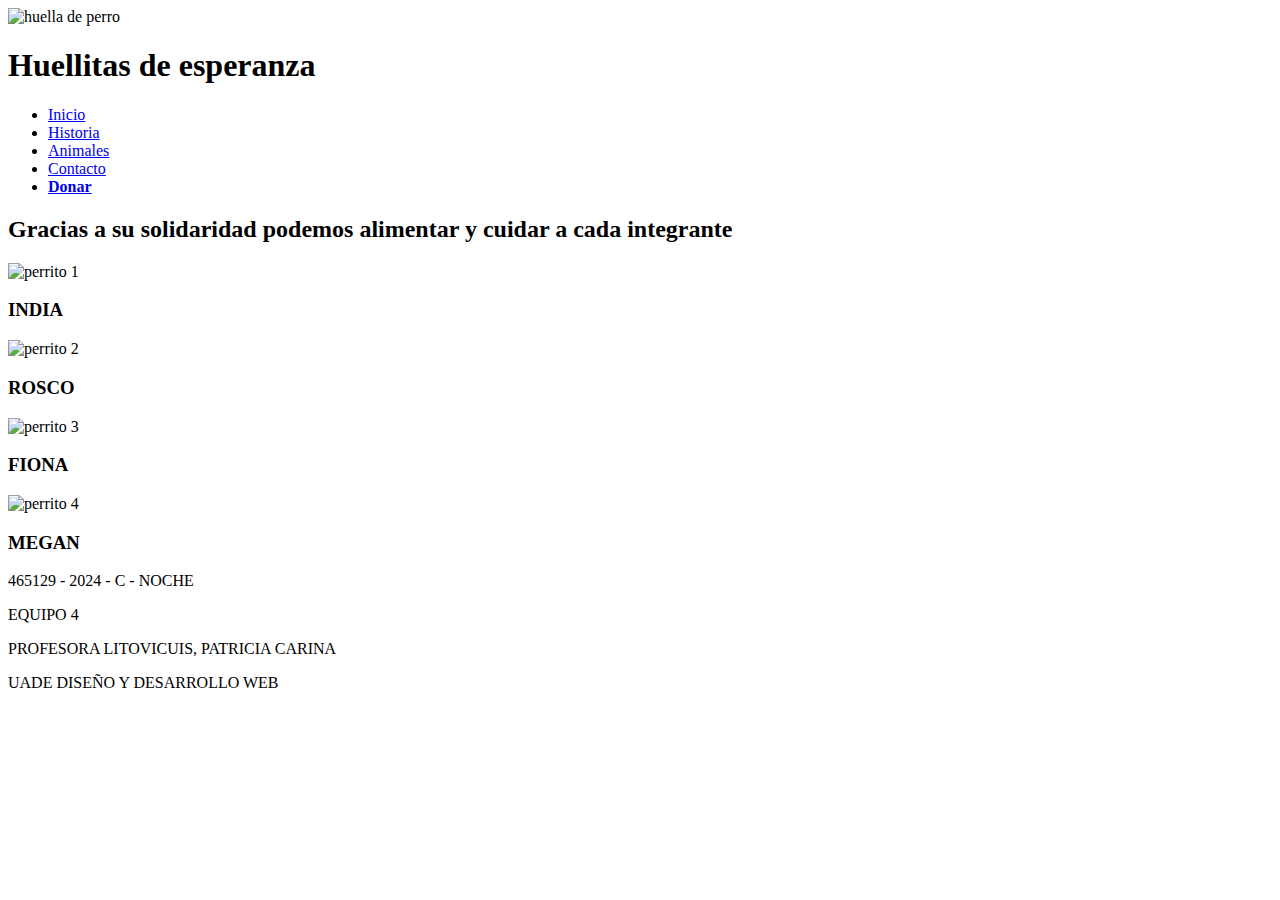
==== animales.html @ 9317355d "commit seba animales" ====
<!DOCTYPE html>
<html lang="en">
  <head>
    <meta charset="UTF-8" />
    <meta name="viewport" content="width=device-width, initial-scale=1.0" />
    <link
      rel="stylesheet"
      href="https://cdnjs.cloudflare.com/ajax/libs/font-awesome/6.5.2/css/all.min.css"
      integrity="sha512-SnH5WK+bZxgPHs44uWIX+LLJAJ9/2PkPKZ5QiAj6Ta86w+fsb2TkcmfRyVX3pBnMFcV7oQPJkl9QevSCWr3W6A=="
      crossorigin="anonymous"
      referrerpolicy="no-referrer"
    />
    <link rel="stylesheet" href="style.css" />
    <title>Huellitas de Esperanza</title>
    <link rel="icon" href="img/huella.png" type="image/x-icon?" />
  </head>
  <body>
    <header>
      <div>
        <img class="logo" src="img/huella_perro.svg" alt="huella de perro" />
      </div>
      <div>
        <h1 class="nombrePagina">Huellitas de esperanza</h1>
      </div>
      <nav class="nav-bar">
        <ul>
          <li class="navBar">
            <a href="index.html">Inicio</a>
          </li>
          <li class="navBar">
            <a href="historia.html">Historia</a>
          </li>
          <li class="navBar">
            <a href="animales.html">Animales</a>
          </li>
          <li class="navBar">
            <a href="contacto.html">Contacto</a>
          </li>
          <li class="navBar">
            <a class href="donar.html"><strong>Donar</strong></a>
          </li>
        </ul>
      </nav>
    </header>
    <main>
      <section>
        <div class="contenedor">
          <h2>
            Gracias a su solidaridad podemos alimentar y cuidar a cada
            integrante
          </h2>
          <div class="animales-contenedor">
            <div class="perrito">
              <img src="img/fotoIndia.jpeg" alt="perrito 1" class="imagen1" />
              <h3>INDIA</h3>
            </div>
            <div class="perrito">
              <img src="img/fotoRosco.jpeg" alt="perrito 2" class="imagen2" />
              <h3>ROSCO</h3>
            </div>
            <div class="perrito">
              <img src="img/fotoFiona.jpeg" alt="perrito 3" class="imagen3" />
              <h3>FIONA</h3>
            </div>
            <div class="perrito">
              <img src="img/fotoMegan.jpeg" alt="perrito 4" class="imagen4" />
              <h3>MEGAN</h3>
            </div>
          </div>
        </div>
      </section>
    </main>
    <footer>
      <li class="footerBar">
        <p>465129 - 2024 - C - NOCHE</p>
      </li>
      <li class="footerBar">
        <p>EQUIPO 4</p>
      </li>
      <li class="footerBar">
        <p>PROFESORA LITOVICUIS, PATRICIA CARINA</p>
      </li>
      <li class="footerBar">
        <p>UADE DISEÑO Y DESARROLLO WEB</p>
      </li>
    </footer>
    <script src="script.js"></script>
  </body>
</html>
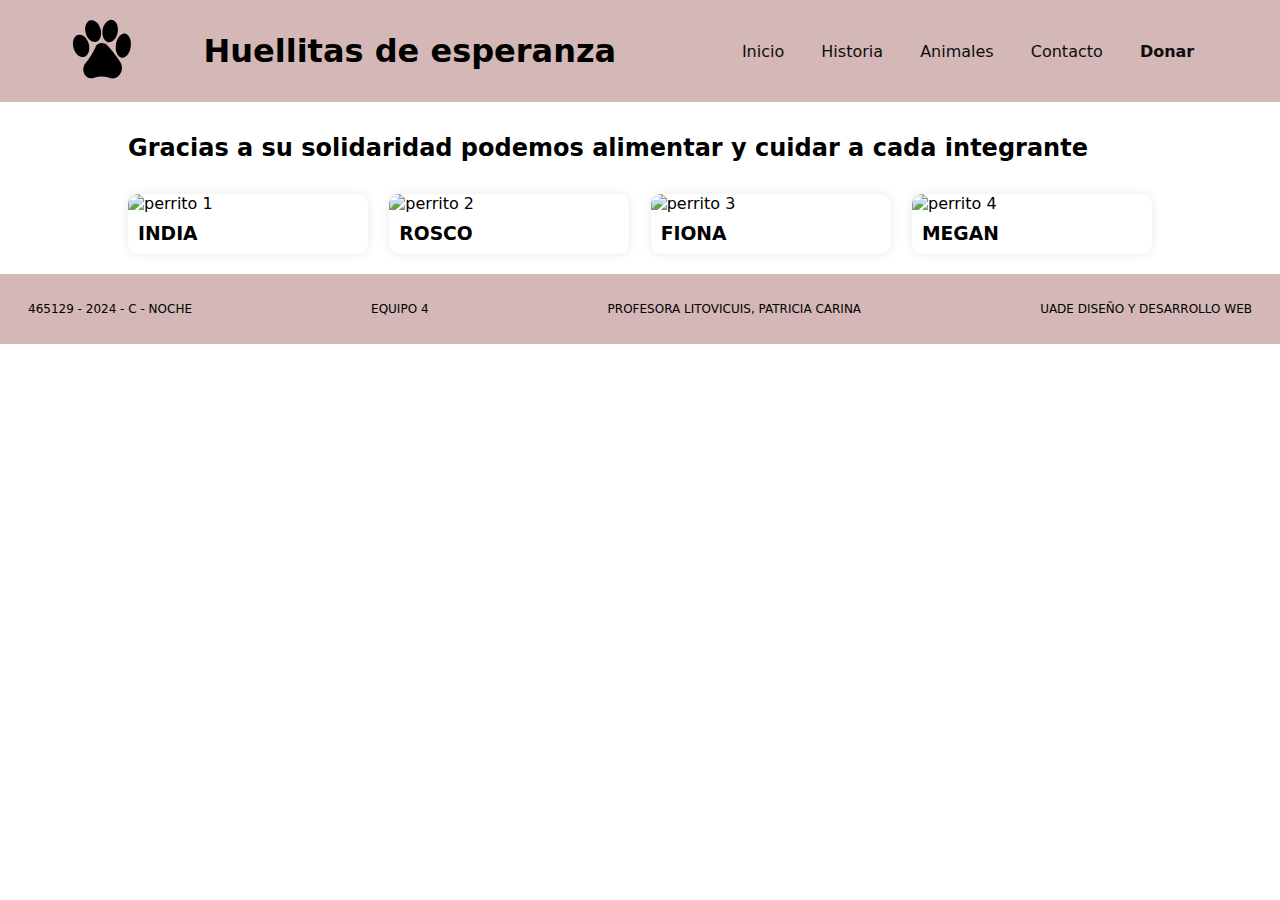
==== commit cab7b171: "Add files via upload" ====
--- a/animales.html
+++ b/animales.html
@@ -1,89 +1,89 @@
-<!DOCTYPE html>
-<html lang="en">
-  <head>
-    <meta charset="UTF-8" />
-    <meta name="viewport" content="width=device-width, initial-scale=1.0" />
-    <link
-      rel="stylesheet"
-      href="https://cdnjs.cloudflare.com/ajax/libs/font-awesome/6.5.2/css/all.min.css"
-      integrity="sha512-SnH5WK+bZxgPHs44uWIX+LLJAJ9/2PkPKZ5QiAj6Ta86w+fsb2TkcmfRyVX3pBnMFcV7oQPJkl9QevSCWr3W6A=="
-      crossorigin="anonymous"
-      referrerpolicy="no-referrer"
-    />
-    <link rel="stylesheet" href="style.css" />
-    <title>Huellitas de Esperanza</title>
-    <link rel="icon" href="img/huella.png" type="image/x-icon?" />
-  </head>
-  <body>
-    <header>
-      <div>
-        <img class="logo" src="img/huella_perro.svg" alt="huella de perro" />
-      </div>
-      <div>
-        <h1 class="nombrePagina">Huellitas de esperanza</h1>
-      </div>
-      <nav class="nav-bar">
-        <ul>
-          <li class="navBar">
-            <a href="index.html">Inicio</a>
-          </li>
-          <li class="navBar">
-            <a href="historia.html">Historia</a>
-          </li>
-          <li class="navBar">
-            <a href="animales.html">Animales</a>
-          </li>
-          <li class="navBar">
-            <a href="contacto.html">Contacto</a>
-          </li>
-          <li class="navBar">
-            <a class href="donar.html"><strong>Donar</strong></a>
-          </li>
-        </ul>
-      </nav>
-    </header>
-    <main>
-      <section>
-        <div class="contenedor">
-          <h2>
-            Gracias a su solidaridad podemos alimentar y cuidar a cada
-            integrante
-          </h2>
-          <div class="animales-contenedor">
-            <div class="perrito">
-              <img src="img/fotoIndia.jpeg" alt="perrito 1" class="imagen1" />
-              <h3>INDIA</h3>
-            </div>
-            <div class="perrito">
-              <img src="img/fotoRosco.jpeg" alt="perrito 2" class="imagen2" />
-              <h3>ROSCO</h3>
-            </div>
-            <div class="perrito">
-              <img src="img/fotoFiona.jpeg" alt="perrito 3" class="imagen3" />
-              <h3>FIONA</h3>
-            </div>
-            <div class="perrito">
-              <img src="img/fotoMegan.jpeg" alt="perrito 4" class="imagen4" />
-              <h3>MEGAN</h3>
-            </div>
-          </div>
-        </div>
-      </section>
-    </main>
-    <footer>
-      <li class="footerBar">
-        <p>465129 - 2024 - C - NOCHE</p>
-      </li>
-      <li class="footerBar">
-        <p>EQUIPO 4</p>
-      </li>
-      <li class="footerBar">
-        <p>PROFESORA LITOVICUIS, PATRICIA CARINA</p>
-      </li>
-      <li class="footerBar">
-        <p>UADE DISEÑO Y DESARROLLO WEB</p>
-      </li>
-    </footer>
-    <script src="script.js"></script>
-  </body>
-</html>
+<!DOCTYPE html>
+<html lang="en">
+  <head>
+    <meta charset="UTF-8" />
+    <meta name="viewport" content="width=device-width, initial-scale=1.0" />
+    <link
+      rel="stylesheet"
+      href="https://cdnjs.cloudflare.com/ajax/libs/font-awesome/6.5.2/css/all.min.css"
+      integrity="sha512-SnH5WK+bZxgPHs44uWIX+LLJAJ9/2PkPKZ5QiAj6Ta86w+fsb2TkcmfRyVX3pBnMFcV7oQPJkl9QevSCWr3W6A=="
+      crossorigin="anonymous"
+      referrerpolicy="no-referrer"
+    />
+    <link rel="stylesheet" href="style.css" />
+    <title>Huellitas de Esperanza</title>
+    <link rel="icon" href="img/huella.png" type="image/x-icon?" />
+  </head>
+  <body>
+    <header>
+      <div>
+        <img class="logo" src="img/huella_perro.svg" alt="huella de perro" />
+      </div>
+      <div>
+        <h1 class="nombrePagina">Huellitas de esperanza</h1>
+      </div>
+      <nav class="nav-bar">
+        <ul>
+          <li class="navBar">
+            <a href="index.html">Inicio</a>
+          </li>
+          <li class="navBar">
+            <a href="historia.html">Historia</a>
+          </li>
+          <li class="navBar">
+            <a href="animales.html">Animales</a>
+          </li>
+          <li class="navBar">
+            <a href="contacto.html">Contacto</a>
+          </li>
+          <li class="navBar">
+            <a class href="donar.html"><strong>Donar</strong></a>
+          </li>
+        </ul>
+      </nav>
+    </header>
+    <main>
+      <section>
+        <div class="contenedor">
+          <h2>
+            Gracias a su solidaridad podemos alimentar y cuidar a cada
+            integrante
+          </h2>
+          <div class="animales-contenedor">
+            <div class="perrito">
+              <img src="img/fotoIndia.jpeg" alt="perrito 1" class="imagen1" />
+              <h3>INDIA</h3>
+            </div>
+            <div class="perrito">
+              <img src="img/fotoRosco.jpeg" alt="perrito 2" class="imagen2" />
+              <h3>ROSCO</h3>
+            </div>
+            <div class="perrito">
+              <img src="img/fotoFiona.jpeg" alt="perrito 3" class="imagen3" />
+              <h3>FIONA</h3>
+            </div>
+            <div class="perrito">
+              <img src="img/fotoMegan.jpeg" alt="perrito 4" class="imagen4" />
+              <h3>MEGAN</h3>
+            </div>
+          </div>
+        </div>
+      </section>
+    </main>
+    <footer>
+      <li class="footerBar">
+        <p>465129 - 2024 - C - NOCHE</p>
+      </li>
+      <li class="footerBar">
+        <p>EQUIPO 4</p>
+      </li>
+      <li class="footerBar">
+        <p>PROFESORA LITOVICUIS, PATRICIA CARINA</p>
+      </li>
+      <li class="footerBar">
+        <p>UADE DISEÑO Y DESARROLLO WEB</p>
+      </li>
+    </footer>
+    <script src="script.js"></script>
+  </body>
+</html>
--- a/style.css
+++ b/style.css
@@ -0,0 +1,179 @@
+/* Main Attributes*/
+* {
+  margin: 0px;
+  font-family: system-ui, -apple-system, BlinkMacSystemFont, "Segoe UI", Roboto,
+    Oxygen, Ubuntu, Cantarell, "Open Sans", "Helvetica Neue", sans-serif;
+}
+
+header {
+  background-color: #d4b7b7;
+  display: flex;
+  justify-content: space-evenly;
+  align-items: center;
+  flex-flow: wrap;
+  padding: 1rem;
+}
+
+.logo {
+  height: 4rem;
+}
+
+.nombrePagina {
+  padding: 1rem;
+}
+
+.navBar {
+  font-size: 1rem;
+  display: inline;
+  padding: 1rem;
+}
+
+.nav-bar {
+  color: #fefefe;
+  border-radius: 50px;
+  transition: 0.2s;
+}
+
+.nav-bar ul li a:hover {
+  color: #fefefe;
+  background: #d4b7b7;
+}
+
+.nav-bar ul li a.active {
+  color: #fefefe;
+  background: #d4b7b7;
+}
+
+a {
+  color: rgb(14, 13, 13); /*para que se cambie de color a gris*/
+  text-decoration: none;
+}
+
+a:hover {
+  color: gray;
+}
+a:visited {
+  color: black;
+}
+
+/* Footer */
+
+footer {
+  background-color: #d4b7b7;
+  display: flex;
+  justify-content: space-between;
+  align-items: center;
+  flex-flow: wrap;
+  padding: 1rem;
+  margin-top: auto;
+}
+
+.footerBar {
+  font-size: 0.75rem;
+  list-style: none;
+  display: inline;
+  padding: 0.75rem;
+}
+
+/* seccion Animales*/
+
+.contenedor {
+  width: 80%;
+  margin: 0 auto;
+margin-top: 2rem;
+}
+
+.animales-contenedor {
+  display: flex;
+  justify-content: space-between;
+  flex-wrap: wrap; /* Permite que los elementos se envuelvan en una nueva línea si no hay suficiente espacio */
+}
+
+.perrito {
+margin-top: 2rem;
+  width: 15rem;
+  margin-bottom: 20px;
+  background-color: #fff;
+  border-radius: 10px;
+  box-shadow: 0 0 10px rgba(0, 0, 0, 0.1); /*con esto agrego sombra atras de las cajas*/
+  transition: background-color 0.3s ease; /*tiempo que tarda en cambiar de color*/
+  cursor: pointer; /* Cambia el cursor al pasar sobre el servicio */
+}
+
+.perrito:hover {
+  background-color: #d3d3d3; /* Cambia el color de fondo al gris claro */
+}
+
+.perrito img {
+  width: 100%;
+  border-top-left-radius: 10px;
+  border-top-right-radius: 10px;
+  height: 300px;
+}
+
+.perrito h3 {
+  padding: 10px;
+  margin: 0;
+}
+
+/*area contacto*/
+.section-title {
+	text-align: center;
+	padding: 25px 0;
+}
+.section-title h2 {
+	font-size: 60px;
+	text-transform: uppercase;
+	font-family: oswald;
+	font-weight: 700;
+	text-shadow: 0 1px 2px rgba(0, 0, 0.1);
+}
+.section-title h2 span {
+	color: #d4b7b7;
+}
+.row2{
+  display: flex;
+  flex-direction: row;
+  justify-content: space-evenly;
+}
+.data{
+  margin-bottom: 5%;
+}
+.contact-form {
+  display: flex;
+  flex-direction: column;
+}
+.name-email{
+  height: 2rem;
+  width: 50%;
+}
+.form-group{
+  width:100%
+}
+.form-control{
+  width: 100%;
+  height:4rem;
+}
+.contact-form .btn {
+  width: 100%;
+	background: #d4b7b7;
+	text-transform: uppercase;
+	font-weight: 700;
+	padding: 10px 50px;
+	letter-spacing: 2px;
+}
+.map-area {
+ display: flex;
+ align-items: center;
+	width: 600px;
+	height: 465px;
+	background: #fff;
+	box-shadow: rgba(0, 0, 0, 0.35) 0px 5px 15px;
+  margin-bottom: 10%;
+}
+
+.map-area iframe {
+	width: 100%;
+	height: 100%;
+	border: none;
+}
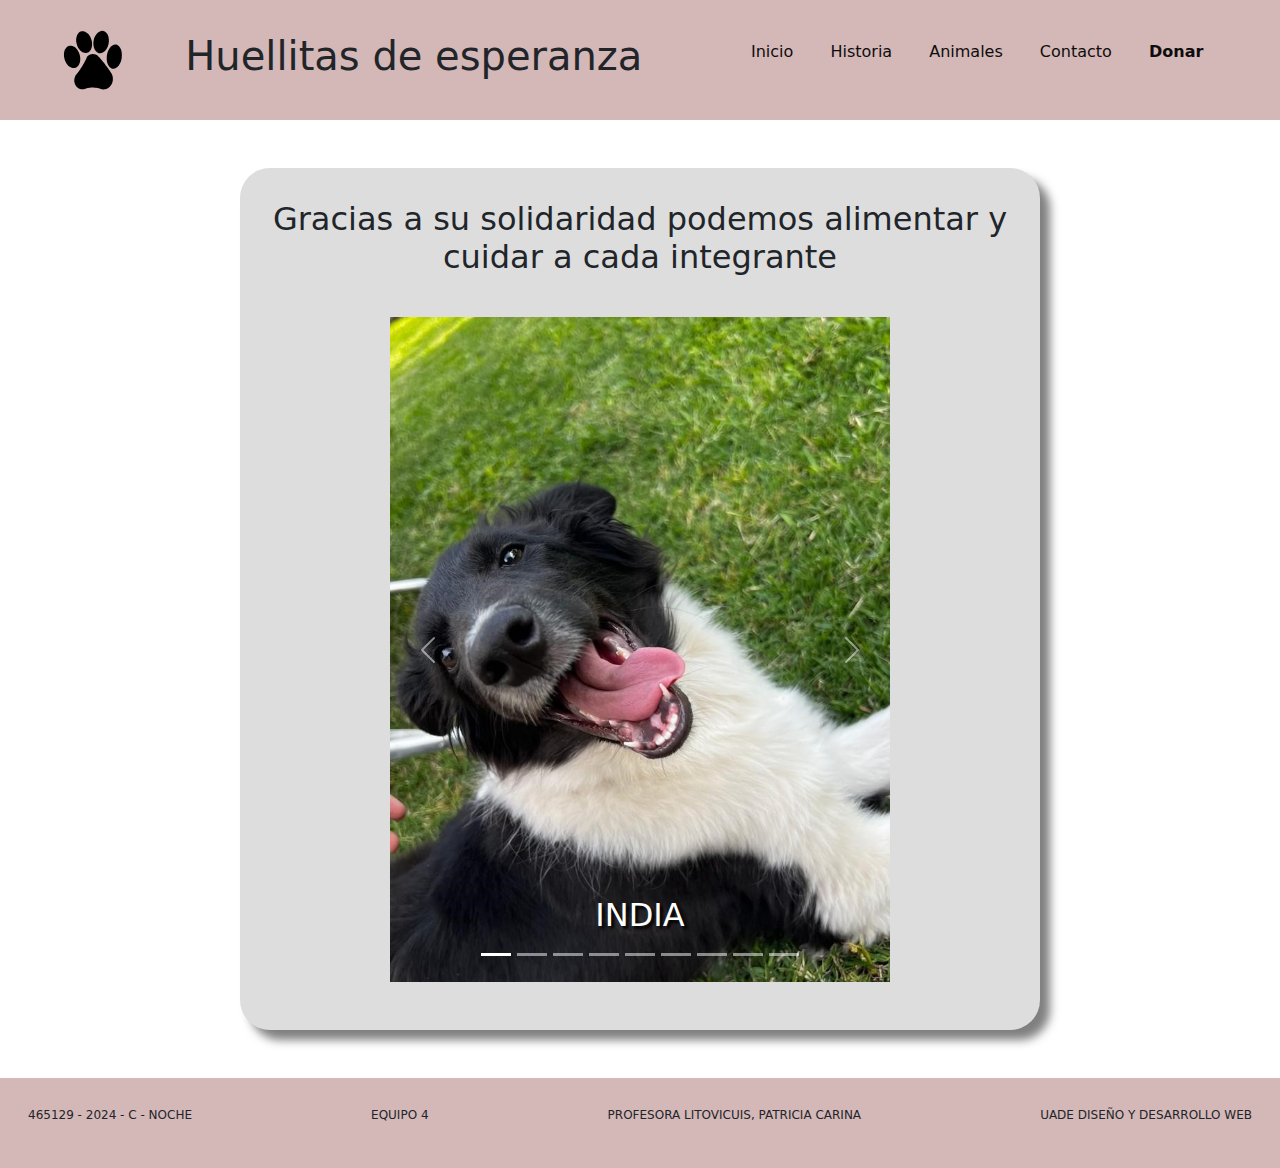
==== commit 9b5816e0: "commit Animales seba" ====
--- a/animales.html
+++ b/animales.html
@@ -10,6 +10,17 @@
       crossorigin="anonymous"
       referrerpolicy="no-referrer"
     />
+    <link
+      href="https://cdn.jsdelivr.net/npm/bootstrap@5.3.3/dist/css/bootstrap.min.css"
+      rel="stylesheet"
+      integrity="sha384-QWTKZyjpPEjISv5WaRU9OFeRpok6YctnYmDr5pNlyT2bRjXh0JMhjY6hW+ALEwIH"
+      crossorigin="anonymous"
+    />
+    <script
+      src="https://cdn.jsdelivr.net/npm/bootstrap@5.3.3/dist/js/bootstrap.bundle.min.js"
+      integrity="sha384-YvpcrYf0tY3lHB60NNkmXc5s9fDVZLESaAA55NDzOxhy9GkcIdslK1eN7N6jIeHz"
+      crossorigin="anonymous"
+    ></script>
     <link rel="stylesheet" href="style.css" />
     <title>Huellitas de Esperanza</title>
     <link rel="icon" href="img/huella.png" type="image/x-icon?" />
@@ -44,28 +55,158 @@
     </header>
     <main>
       <section>
-        <div class="contenedor">
+        <div class="contenedor-animales">
           <h2>
             Gracias a su solidaridad podemos alimentar y cuidar a cada
             integrante
           </h2>
-          <div class="animales-contenedor">
-            <div class="perrito">
-              <img src="img/fotoIndia.jpeg" alt="perrito 1" class="imagen1" />
-              <h3>INDIA</h3>
+          <div id="carouselExampleCaptions" class="carousel slide">
+            <div class="carousel-indicators">
+              <button
+                type="button"
+                data-bs-target="#carouselExampleCaptions"
+                data-bs-slide-to="0"
+                class="active"
+                aria-current="true"
+                aria-label="Slide 1"
+              ></button>
+              <button
+                type="button"
+                data-bs-target="#carouselExampleCaptions"
+                data-bs-slide-to="1"
+                aria-label="Slide 2"
+              ></button>
+              <button
+                type="button"
+                data-bs-target="#carouselExampleCaptions"
+                data-bs-slide-to="2"
+                aria-label="Slide 3"
+              ></button>
+              <button
+                type="button"
+                data-bs-target="#carouselExampleCaptions"
+                data-bs-slide-to="3"
+                aria-label="Slide 4"
+              ></button>
+              <button
+                type="button"
+                data-bs-target="#carouselExampleCaptions"
+                data-bs-slide-to="4"
+                aria-label="Slide 5"
+              ></button>
+              <button
+                type="button"
+                data-bs-target="#carouselExampleCaptions"
+                data-bs-slide-to="5"
+                aria-label="Slide 6"
+              ></button>
+              <button
+                type="button"
+                data-bs-target="#carouselExampleCaptions"
+                data-bs-slide-to="6"
+                aria-label="Slide 7"
+              ></button>
+              <button
+                type="button"
+                data-bs-target="#carouselExampleCaptions"
+                data-bs-slide-to="7"
+                aria-label="Slide 8"
+              ></button>
+              <button
+                type="button"
+                data-bs-target="#carouselExampleCaptions"
+                data-bs-slide-to="8"
+                aria-label="Slide 9"
+              ></button>
             </div>
-            <div class="perrito">
-              <img src="img/fotoRosco.jpeg" alt="perrito 2" class="imagen2" />
-              <h3>ROSCO</h3>
+            <div class="carousel-inner">
+              <div class="carousel-item active">
+                <img src="img/fotoIndia1.jpeg" class="d-block w-100" alt="..." />
+                <div class="carousel-caption d-none d-md-block">
+                  <h5>INDIA</h5>
+                </div>
+              </div>
+              <div class="carousel-item">
+                <img src="img/fotoMilo1.jpg" class="d-block w-100" alt="..." />
+                <div class="carousel-caption d-none d-md-block">
+                  <h5>MILO</h5>
+                </div>
+              </div>
+              <div class="carousel-item">
+                <img src="img/fotoRosco1.jpeg" class="d-block w-100" alt="..." />
+                <div class="carousel-caption d-none d-md-block">
+                  <h5>ROSCO</h5>
+                </div>
+              </div>
+              <div class="carousel-item">
+                <img src="img/fotoFiona1.jpeg" class="d-block w-100" alt="..." />
+                <div class="carousel-caption d-none d-md-block">
+                  <h5>FIONA</h5>
+                </div>
+              </div>
+              <div class="carousel-item">
+                <img src="img/fotoRoma1.jpeg" class="d-block w-100" alt="..." />
+                <div class="carousel-caption d-none d-md-block">
+                  <h5>ROMA</h5>
+                </div>
+              </div>
+              <div class="carousel-item">
+                <img src="img/fotoMegan1.jpeg" class="d-block w-100" alt="..." />
+                <div class="carousel-caption d-none d-md-block">
+                  <h5>MEGAN</h5>
+                </div>
+              </div>
+              <div class="carousel-item">
+                <img
+                  src="img/fotoMiguel1.jpeg"
+                  class="d-block w-100"
+                  alt="..."
+                />
+                <div class="carousel-caption d-none d-md-block">
+                  <h5>RAMÓN</h5>
+                </div>
+              </div>
+              <div class="carousel-item">
+                <img
+                  src="img/fotoSamuel1.jpeg"
+                  class="d-block w-100"
+                  alt="..."
+                />
+                <div class="carousel-caption d-none d-md-block">
+                  <h5>SAMUEL</h5>
+                </div>
+              </div>
+              <div class="carousel-item">
+                <img src="img/fotoHugo1.jpg" class="d-block w-100" alt="..." />
+                <div class="carousel-caption d-none d-md-block">
+                  <h5>HUGO</h5>
+                </div>
+              </div>
             </div>
-            <div class="perrito">
-              <img src="img/fotoFiona.jpeg" alt="perrito 3" class="imagen3" />
-              <h3>FIONA</h3>
-            </div>
-            <div class="perrito">
-              <img src="img/fotoMegan.jpeg" alt="perrito 4" class="imagen4" />
-              <h3>MEGAN</h3>
-            </div>
+            <button
+              class="carousel-control-prev"
+              type="button"
+              data-bs-target="#carouselExampleCaptions"
+              data-bs-slide="prev"
+            >
+              <span
+                class="carousel-control-prev-icon"
+                aria-hidden="true"
+              ></span>
+              <span class="visually-hidden">Previous</span>
+            </button>
+            <button
+              class="carousel-control-next"
+              type="button"
+              data-bs-target="#carouselExampleCaptions"
+              data-bs-slide="next"
+            >
+              <span
+                class="carousel-control-next-icon"
+                aria-hidden="true"
+              ></span>
+              <span class="visually-hidden">Next</span>
+            </button>
           </div>
         </div>
       </section>
--- a/style.css
+++ b/style.css
@@ -56,6 +56,192 @@
   color: black;
 }
 
+/* seccion Animales*/
+
+.contenedor-animales {
+  padding: 1rem;
+  box-shadow: 10px 10px 10px rgba(0, 0, 0, 0.5);
+  background-color: #dddddd;
+  border-radius: 30px;
+  display: flex;
+  justify-content: center;
+  width: 65%;
+  margin: auto;
+  flex-direction: column;
+  max-width: 800px;
+  align-items: center;
+  margin-bottom: 3rem;
+  margin-top: 3rem;
+}
+
+.contenedor-animales h2 {
+  text-align: center;
+  padding: 1rem;
+}
+
+#carouselExampleCaptions {
+  width: 65%;
+  height: 40%;
+  margin-top: 1rem;
+  margin-bottom: 2rem;
+}
+
+.carousel-item h5 {
+  color: white;
+  text-shadow: 3px 3px 3px black;
+  font-size: 2rem;
+}
+
+/* seccion historia*/
+
+.contenedor-historia {
+  display: flex;
+  padding-left: 10%;
+}
+
+.nosotros {
+  box-shadow: 10px 10px 10px rgba(0, 0, 0, 0.5);
+  background-color: #dddddd;
+  border-radius: 25px;
+  display: flex;
+  text-align: center;
+  width: 63.5%;
+  min-height: 210px;
+  margin: 1rem;
+  flex-direction: column;
+  align-items: center;
+  padding: 2rem;
+}
+
+.nosotros p {
+  margin-top: 0.25rem;
+  display: flex;
+  justify-content: flex-start;
+}
+
+.mision .vision {
+  display: flex;
+  flex-direction: row;
+  justify-content: center;
+  align-items: center;
+}
+
+.fotovision,
+.fotomision {
+  width: 67.5%;
+  min-height: 275px;
+  max-height: 380px;
+  border-radius: 30px;
+  margin: 1rem;
+  padding: 1rem;
+}
+
+.titulovision,
+.titulomision {
+  font-size: 2rem;
+  margin: 1rem;
+}
+
+.contenedor-fundacion{
+display: flex;
+justify-content: center;
+}
+
+.fundacion {
+  box-shadow: 10px 10px 10px rgba(0, 0, 0, 0.5);
+  background-image: url(img/perroabrazo1.jpg);
+  background-size: cover;
+  color: white;
+  text-shadow: 3px 3px 3px black;
+  font-size: 2vh;
+  border-radius: 30px;
+  display: flex;
+  width: 75%;
+  padding: 2rem;
+  margin: 2rem;
+  text-align: center;
+  align-items: center;
+}
+
+.fundacion p{
+padding: 0.5rem;
+}
+
+/*Seccion contacto*/
+
+.section-title {
+  text-align: center;
+  padding: 25px 0;
+  margin-bottom: 2rem;
+}
+
+.contenedor-contacto {
+  margin-bottom: 3rem;
+}
+
+.section-title h2 {
+  font-size: 60px;
+  text-transform: uppercase;
+  font-family: oswald;
+  font-weight: 700;
+  text-shadow: 0 1px 2px rgba(0, 0, 0.1);
+}
+.section-title h2 span {
+  color: #d4b7b7;
+}
+.row2 {
+  display: flex;
+  flex-direction: row;
+  justify-content: space-evenly;
+}
+.data {
+  margin-bottom: 5%;
+}
+
+.data h2 {
+  margin-bottom: 0.25rem;
+  margin-top: 0.35rem;
+}
+
+.contact-form {
+  display: flex;
+  flex-direction: column;
+}
+.name-email {
+  height: 2rem;
+  width: 50%;
+}
+.form-group {
+  width: 100%;
+}
+.form-control {
+  width: 100%;
+  height: 4rem;
+}
+.contact-form .btn {
+  width: 100%;
+  background: #d4b7b7;
+  text-transform: uppercase;
+  font-weight: 700;
+  padding: 10px 50px;
+  letter-spacing: 2px;
+}
+.map-area {
+  display: flex;
+  align-items: center;
+  width: 600px;
+  height: 465px;
+  background: #fff;
+  box-shadow: rgba(0, 0, 0, 0.35) 0px 5px 15px;
+  margin-bottom: 10%;
+}
+
+.map-area iframe {
+  width: 100%;
+  height: 100%;
+  border: none;
+}
+
 /* Footer */
 
 footer {
@@ -74,106 +260,3 @@
   display: inline;
   padding: 0.75rem;
 }
-
-/* seccion Animales*/
-
-.contenedor {
-  width: 80%;
-  margin: 0 auto;
-margin-top: 2rem;
-}
-
-.animales-contenedor {
-  display: flex;
-  justify-content: space-between;
-  flex-wrap: wrap; /* Permite que los elementos se envuelvan en una nueva línea si no hay suficiente espacio */
-}
-
-.perrito {
-margin-top: 2rem;
-  width: 15rem;
-  margin-bottom: 20px;
-  background-color: #fff;
-  border-radius: 10px;
-  box-shadow: 0 0 10px rgba(0, 0, 0, 0.1); /*con esto agrego sombra atras de las cajas*/
-  transition: background-color 0.3s ease; /*tiempo que tarda en cambiar de color*/
-  cursor: pointer; /* Cambia el cursor al pasar sobre el servicio */
-}
-
-.perrito:hover {
-  background-color: #d3d3d3; /* Cambia el color de fondo al gris claro */
-}
-
-.perrito img {
-  width: 100%;
-  border-top-left-radius: 10px;
-  border-top-right-radius: 10px;
-  height: 300px;
-}
-
-.perrito h3 {
-  padding: 10px;
-  margin: 0;
-}
-
-/*area contacto*/
-.section-title {
-	text-align: center;
-	padding: 25px 0;
-}
-.section-title h2 {
-	font-size: 60px;
-	text-transform: uppercase;
-	font-family: oswald;
-	font-weight: 700;
-	text-shadow: 0 1px 2px rgba(0, 0, 0.1);
-}
-.section-title h2 span {
-	color: #d4b7b7;
-}
-.row2{
-  display: flex;
-  flex-direction: row;
-  justify-content: space-evenly;
-}
-.data{
-  margin-bottom: 5%;
-}
-.contact-form {
-  display: flex;
-  flex-direction: column;
-}
-.name-email{
-  height: 2rem;
-  width: 50%;
-}
-.form-group{
-  width:100%
-}
-.form-control{
-  width: 100%;
-  height:4rem;
-}
-.contact-form .btn {
-  width: 100%;
-	background: #d4b7b7;
-	text-transform: uppercase;
-	font-weight: 700;
-	padding: 10px 50px;
-	letter-spacing: 2px;
-}
-.map-area {
- display: flex;
- align-items: center;
-	width: 600px;
-	height: 465px;
-	background: #fff;
-	box-shadow: rgba(0, 0, 0, 0.35) 0px 5px 15px;
-  margin-bottom: 10%;
-}
-
-.map-area iframe {
-	width: 100%;
-	height: 100%;
-	border: none;
-}
